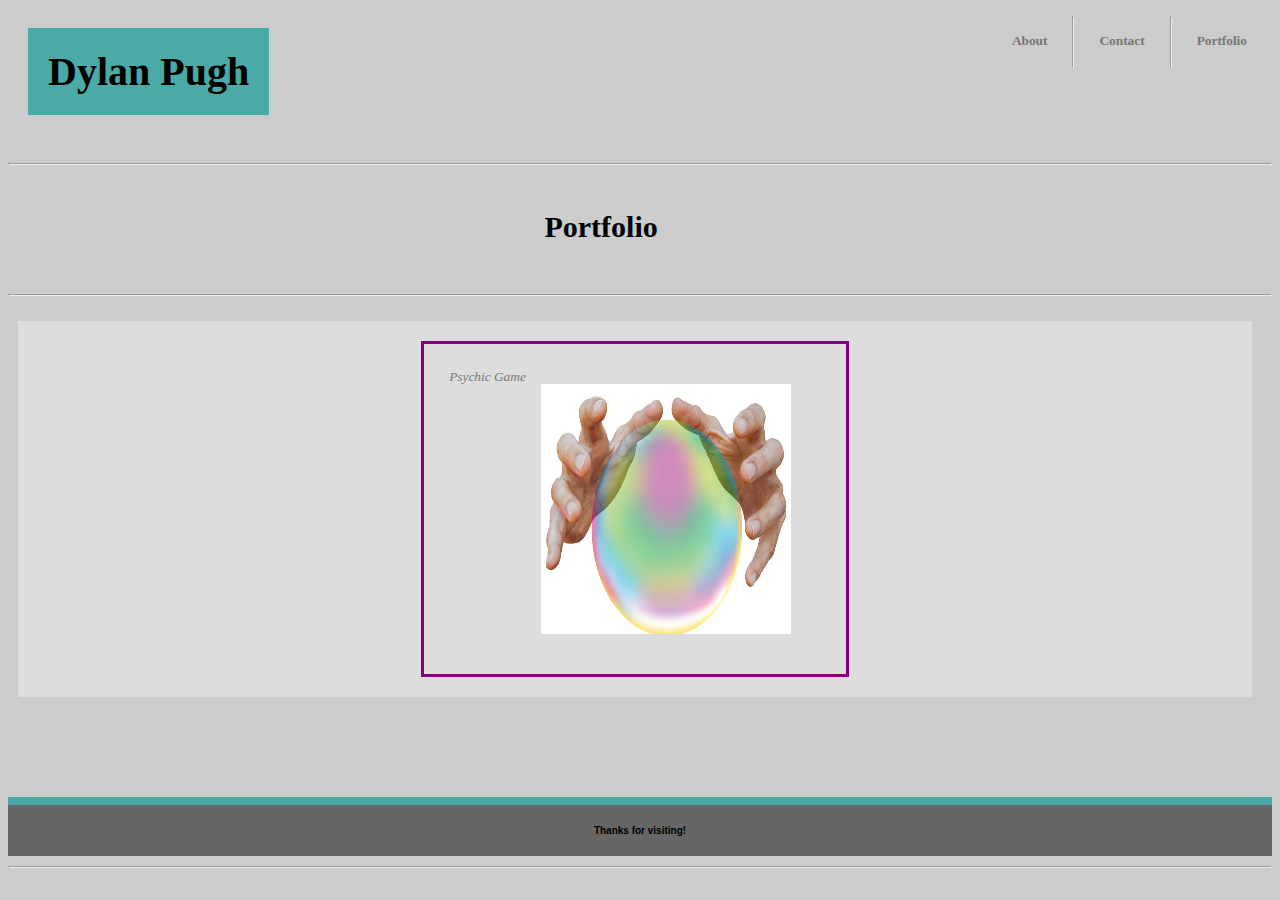
==== portfolio.html @ f6aea7e9 "updated" ====
<!DOCTYPE html>
<html>

     <head>
         <meta charset="utf-8">
         <title>Dylan Pugh</title>
         <link rel="stylesheet" type="text/css" href="assets/css/styles.css">
    </head>

    <body background="assets/images/pipes.png">

        <div class="top">

             <header class="Header">Dylan Pugh</header>

             <nav> <a href="index.html">About</a> <hr class="line"> <a href="contact.html">Contact</a> <hr class="line"> <a href="portfolio.html">Portfolio</a></nav>

        </div>

         <hr>

         <h2 class="pagetitle">Portfolio</h2>

         <hr>

        <div class="info">

            <div class ="portfolio">

                <a href="https://dylanpugh.github.io/Psychic-Game/">Psychic Game<img src ="assets/images/psychic.jpg" width="250px" height="250px"></a>

            </div>


        </div>
    
        <h3 id="footer">Thanks for visiting!</h3>

        <hr>

    </body>

</html>
---- assets/css/styles.css ----
.Header{
    background-color: #4aaaa5;
    padding: 20px;
    margin-bottom: 20px;
    text-align: center;
    color:#000000;
    display: flex;
    font-family: 'Times New Roman', Times, serif;
    font-size: 40px;
    font-weight: bolder;
    border: 20px solid;
    border-color: #cccccc

}

.info{
    display: flex;
    background-color: #dddddd;
    color:#777777;
    flex-direction: row;
    font-family: Arial, Helvetica, sans-serif;
    font-style: italic;
    margin-right: 20px;
    margin-left: 10px;
    border: 20px solid;
    border-color: #dddddd;
    justify-content: space-evenly;
    flex-wrap: wrap;

}

.Contact{
    background-color: #fff;
    padding: 20px;
    margin-top: 20px;
    text-align: center;
}

a{
    color: #777777;
    font-size: smaller;
    display: flex;
    padding: 25px;
    font-family: 'Times New Roman', Times, serif;
    text-decoration: none;
}

a:hover{
    color: #4aaaa5;
}

.link{
    color: #777777;
    padding:20px;
}

#footer{
    background-color: #666666;
    padding: 20px;
    text-align: center;
    font-size: 10px;
    color:#000000;
    font-family: Arial, Helvetica, sans-serif;
    margin-top: 100px;
    border-top: 8px solid #4aaaa5;
}

body{
    background-color: #cccccc;
}

img{ 
    border: 15px solid;
    border-color: #dddddd;
    margin-right: 15px;
}

nav{
    display: flex;
    font-style: normal;
    text-decoration: none;
    text-align: right;
    font-weight: bolder;
}

nav:hover{
    color: #4aaaa5;
}
.top{
    display: flex;
    justify-content: space-between;
}
hr{
    margin-bottom: 25px;
}

.pagetitle{
    padding: 20px;
    margin-bottom: 30px;
    color:#000000;
    display: center;
    font-family: 'Times New Roman', Times, serif;
    font-size: 30px;
    font-weight: bolder;
    margin-right: 0px;
    margin-left: 40%;
    width: 135px;
    justify-content: center;
    text-align: center;
    
}

.line{
    height: 50px;
}

ul{

    display: flex;
    justify-content: space-evenly;
    
}

.portfolio{
    border-style: solid;
    border-image: 20px;
    border-color: purple;
}

@media only screen and (max-width: 980px) {
    
}

@media only screen and (max-width: 768px) {

}

@media only screen and (max-width: 640px) {
    
    .Header{
        position: static;
    }

}
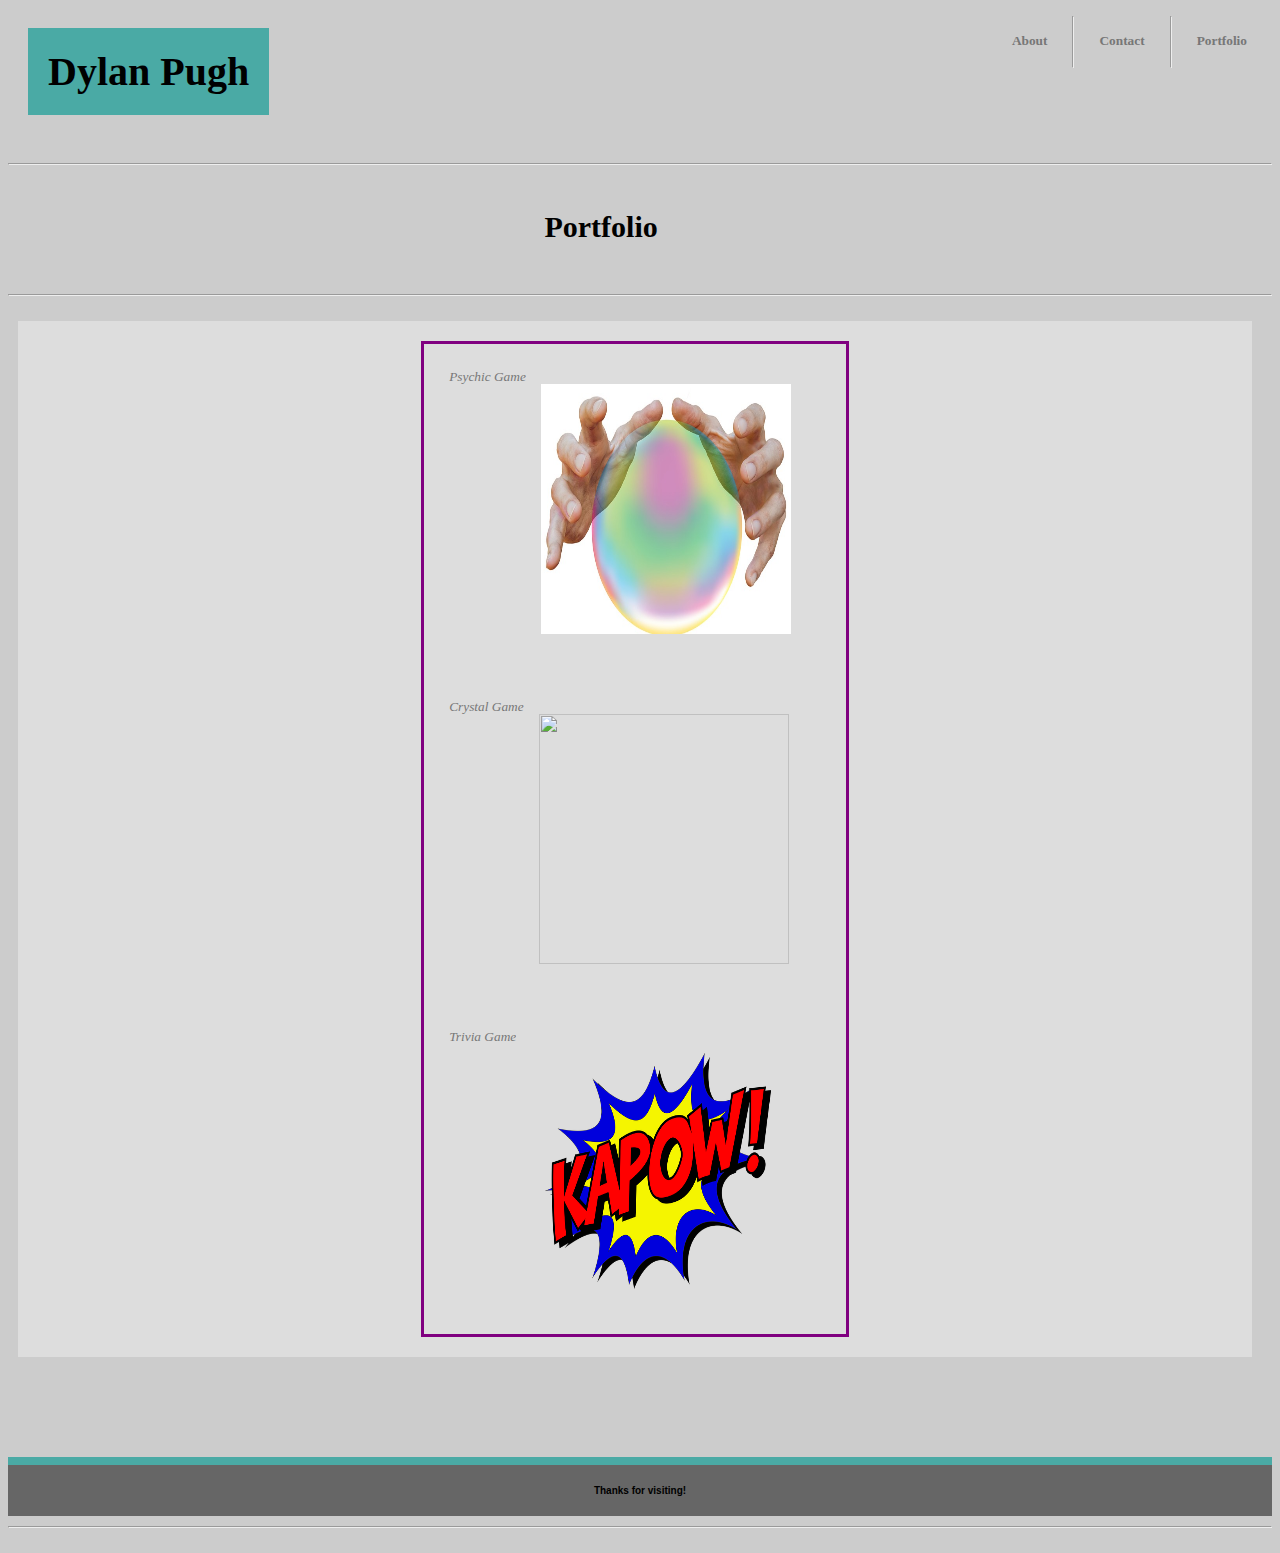
==== commit 35bf2930: "Update" ====
--- a/portfolio.html
+++ b/portfolio.html
@@ -28,6 +28,8 @@
             <div class ="portfolio">
 
                 <a href="https://dylanpugh.github.io/Psychic-Game/">Psychic Game<img src ="assets/images/psychic.jpg" width="250px" height="250px"></a>
+                <a href="https://dylanpugh.github.io/unit-4-game/">Crystal Game<img src ="assets/images/crystal.jpg" width="250px" height="250px"></a>
+                <a href="https://dylanpugh.github.io/TriviaGame/">Trivia Game<img src ="assets/images/superhero.png" width="250px" height="250px"></a>
 
             </div>
 
